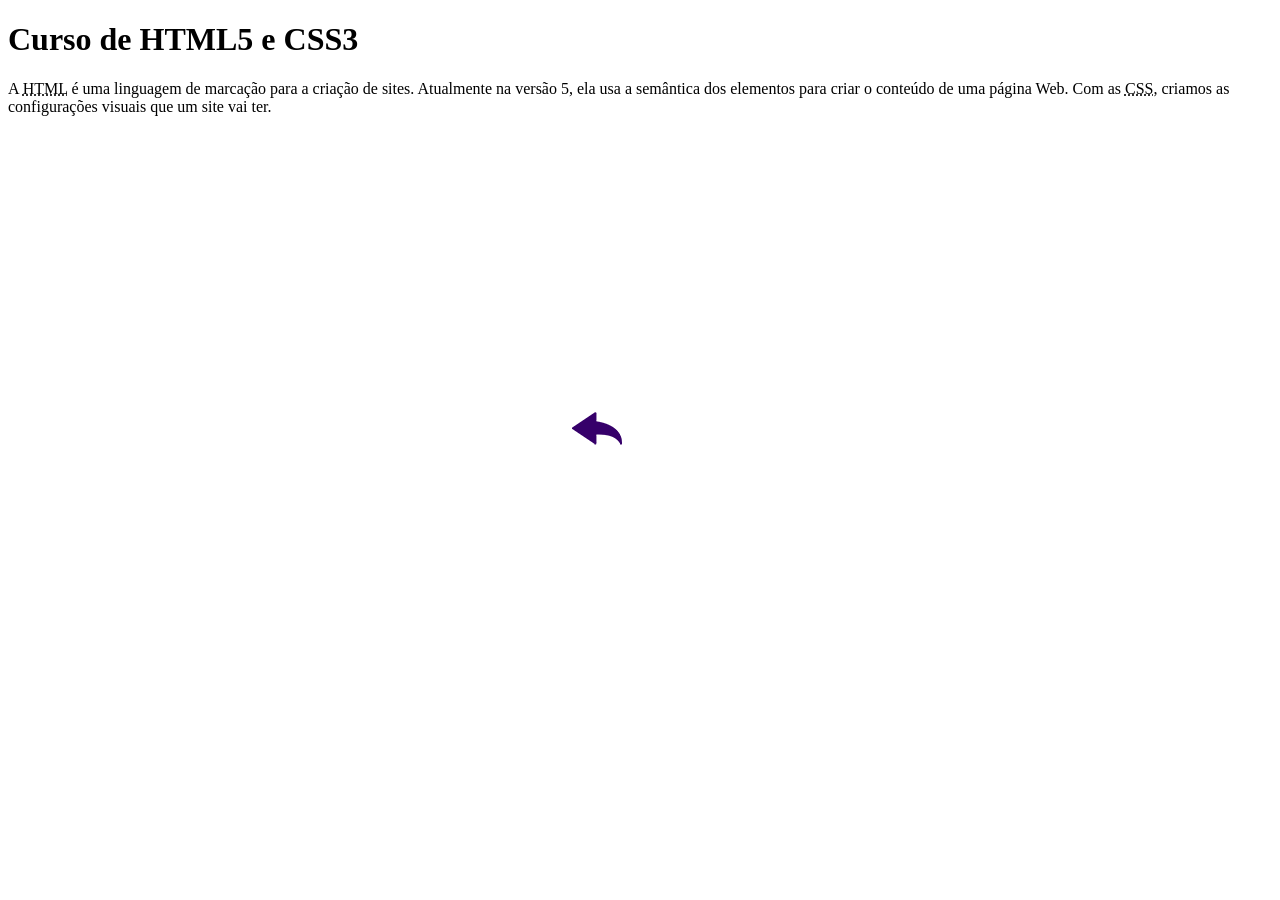
==== curso-html.html @ 4e976e61 "add" ====
<!DOCTYPE html>
<html lang="pt-br">
<head>
    <meta charset="UTF-8">
    <meta name="viewport" content="width=device-width, initial-scale=1.0">
    <title>Curso de HTML</title>
    <link rel="stylesheet" href="estilos/style.css">
</head>
<body>
    <main>
        <header>
            <h1>Curso de HTML5 e CSS3</h1>
        </header>
        <article>
            <p>A <abbr title="HyperText Markup Language">HTML</abbr> é uma linguagem de marcação para a criação de sites. Atualmente na versão 5, ela usa a semântica dos elementos para criar o conteúdo de uma página Web. Com as <abbr title="Cascading Style Sheets">CSS</abbr>, criamos as configurações visuais que um site vai ter.</p>

            <iframe width="560" height="315" src="https://www.youtube.com/embed/riSVzwlSnhw" frameborder="0" allow="accelerometer; autoplay; encrypted-media; gyroscope; picture-in-picture" allowfullscreen></iframe>

            <a href="index.html"><img src="imagens/btn-back.png" alt="Voltar"></a>
            
        </article>
    </main>
</body>
</html>
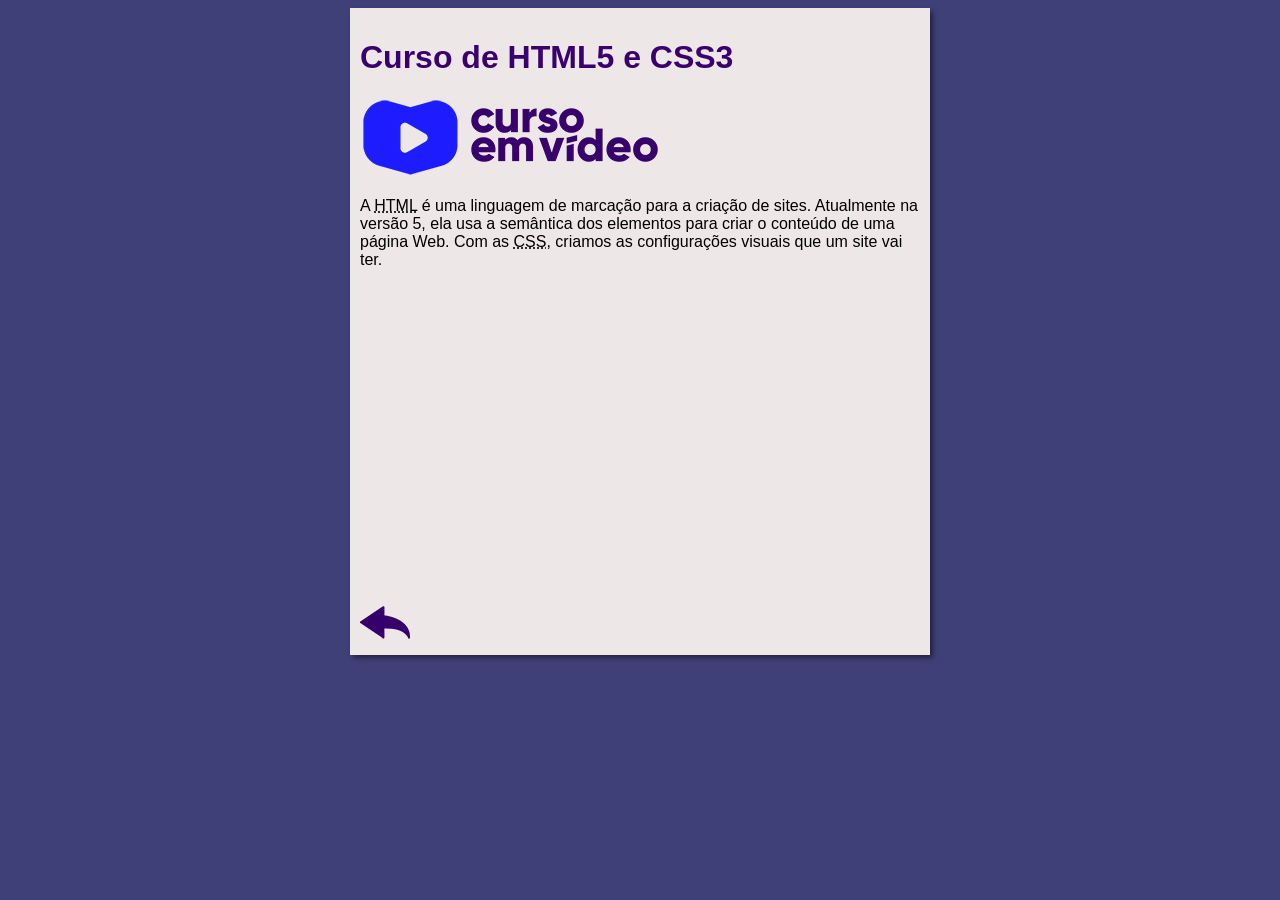
==== commit 2c528b5d: "mudei" ====
--- a/curso-html.html
+++ b/curso-html.html
@@ -4,12 +4,13 @@
     <meta charset="UTF-8">
     <meta name="viewport" content="width=device-width, initial-scale=1.0">
     <title>Curso de HTML</title>
-    <link rel="stylesheet" href="estilos/style.css">
+    <link rel="stylesheet" href="estilo/style.css">
 </head>
 <body>
     <main>
         <header>
             <h1>Curso de HTML5 e CSS3</h1>
+            <img src="imagens/curso-em-video-cor.png" alt="Curso em Vídeo">
         </header>
         <article>
             <p>A <abbr title="HyperText Markup Language">HTML</abbr> é uma linguagem de marcação para a criação de sites. Atualmente na versão 5, ela usa a semântica dos elementos para criar o conteúdo de uma página Web. Com as <abbr title="Cascading Style Sheets">CSS</abbr>, criamos as configurações visuais que um site vai ter.</p>
--- a/estilo/style.css
+++ b/estilo/style.css
@@ -0,0 +1,44 @@
+* {
+    font-family: Arial, Helvetica, sans-serif;
+    font-size: 16px;
+}
+
+body {
+    background-color: #404079;
+
+}
+
+main {
+    background-color: rgb(238, 231, 231);
+    width: 560px;
+    margin: auto;
+    padding: 10px;
+    box-shadow: 3px 3px 5px rgba(0, 0, 0, 0.473);
+}
+
+h1 {
+    font-size: 2em;
+    color: rgb(58, 0, 112);
+}
+
+h2 {
+    font-size: 1.5em;
+    color: rgb(58, 0, 112);
+}
+
+img.lado {
+    float: right;
+}
+
+a {
+    text-decoration: none;
+    font-weight: bold;
+    color: rgb(58, 0, 112);
+}
+
+a:hover {
+    text-decoration: underline;
+    color: rgb(26, 26, 255);
+}
+
+
